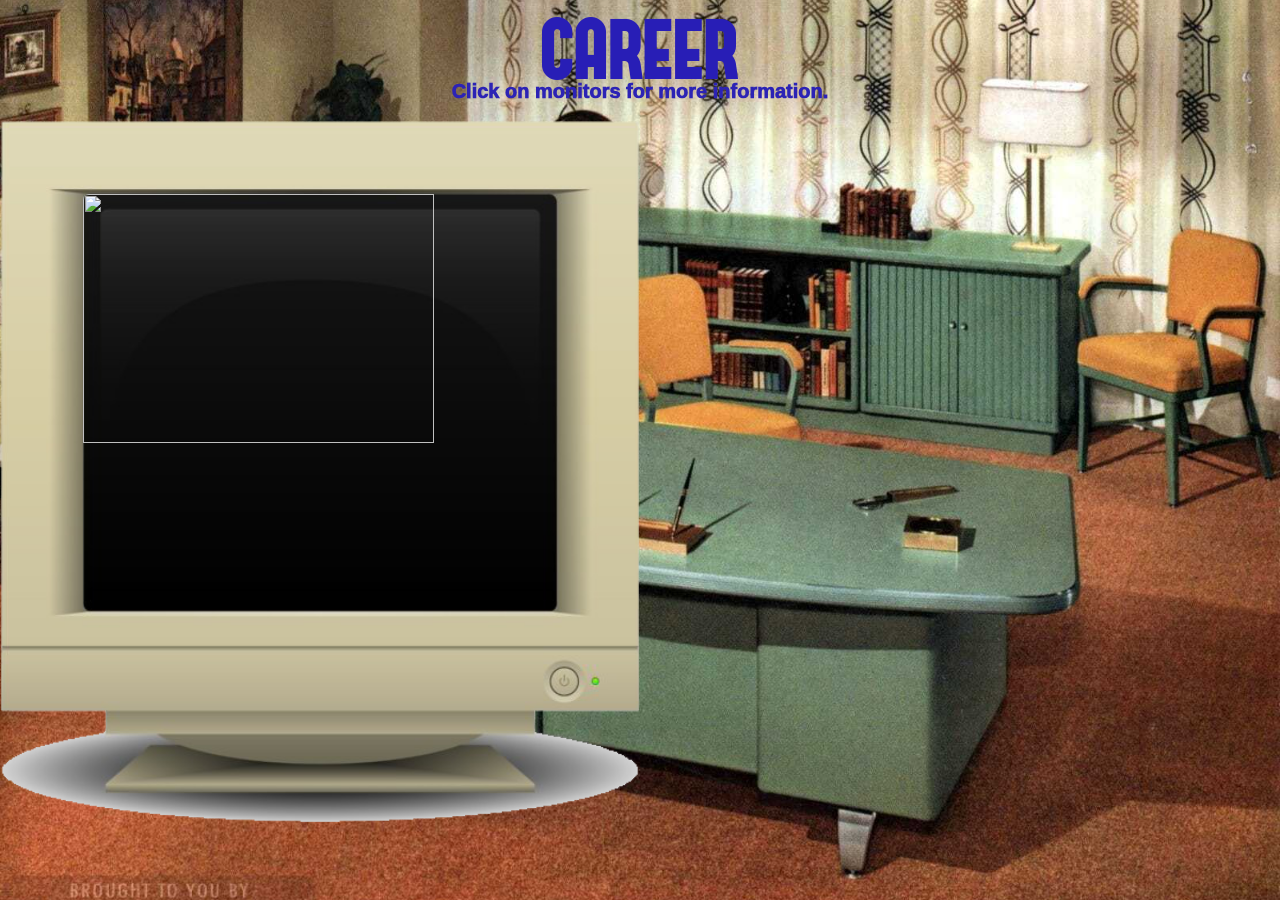
==== career.html @ 7ecfbb8c "some changes" ====
<!DOCTYPE html>
<html lang="en">

<head>
  <meta charset="utf-8"/>

  <link rel="stylesheet" href="styles.css">
  <link rel="stylesheet" href="career.css">

  <script>
    function static_video() {
      document.getElementsByClassName('company-logo')[0].setAttribute('src', 'images/glitch.gif');
      console.log('moused over');
    }
    function normal_video() {
      document.getElementsByClassName('company-logo')[0].setAttribute('src', 'images/feith_logo_computer_screen.gif');
      console.log('moused out')
    }
  </script>
</head>

<body>
  <div class="career-title-container career-title-height">
    <img class="career-title" src="images/career.png"/>
    <span style="font-weight: 1000; font-family: Arial; color: #2c23b5; font-size: 20px; text-align: center;">
      Click on monitors for more information.
    </span>
  </div>
  <div class="career-title-height"></div>
  <div class="computer-monitor">
    <img class="company-logo" src="images/feith_logo_computer_screen.gif" onmouseover="static_video()" onmouseout="normal_video()" style="cursor: pointer;"/>
  </div>
</body>

</html>
---- styles.css ----
html, body {
    margin: 0;
    width: 100%;
}

video {
    object-fit: fill;
}
---- career.css ----
body {
    background-image: url(images/retro-office.jpg);
    background-repeat: no-repeat;
    background-position: center;
    background-attachment: fixed;
    background-size: cover;
    overflow-y: auto;
}

.career-title-container {
    position: fixed;
    top: 0;

    display: flex;
    flex-direction: column;
    justify-content: center;
    align-items: center;

    z-index: 100;
}

.career-title-height {
    height: 120px;
    width: 100%;
}

.computer-monitor {
    background-image: url(images/computer_monitor.png);
    background-repeat: no-repeat;
    background-size: contain;

    width: 50%;
    padding-top: 55%;

    position: relative;
}

.company-logo {
    height: 59.5%;
    width: 74%;

    position: absolute;
    top: 10.5%;
    left: 13%;

    border-radius: 6px;

    margin-left: auto;
    margin-right: auto;
}
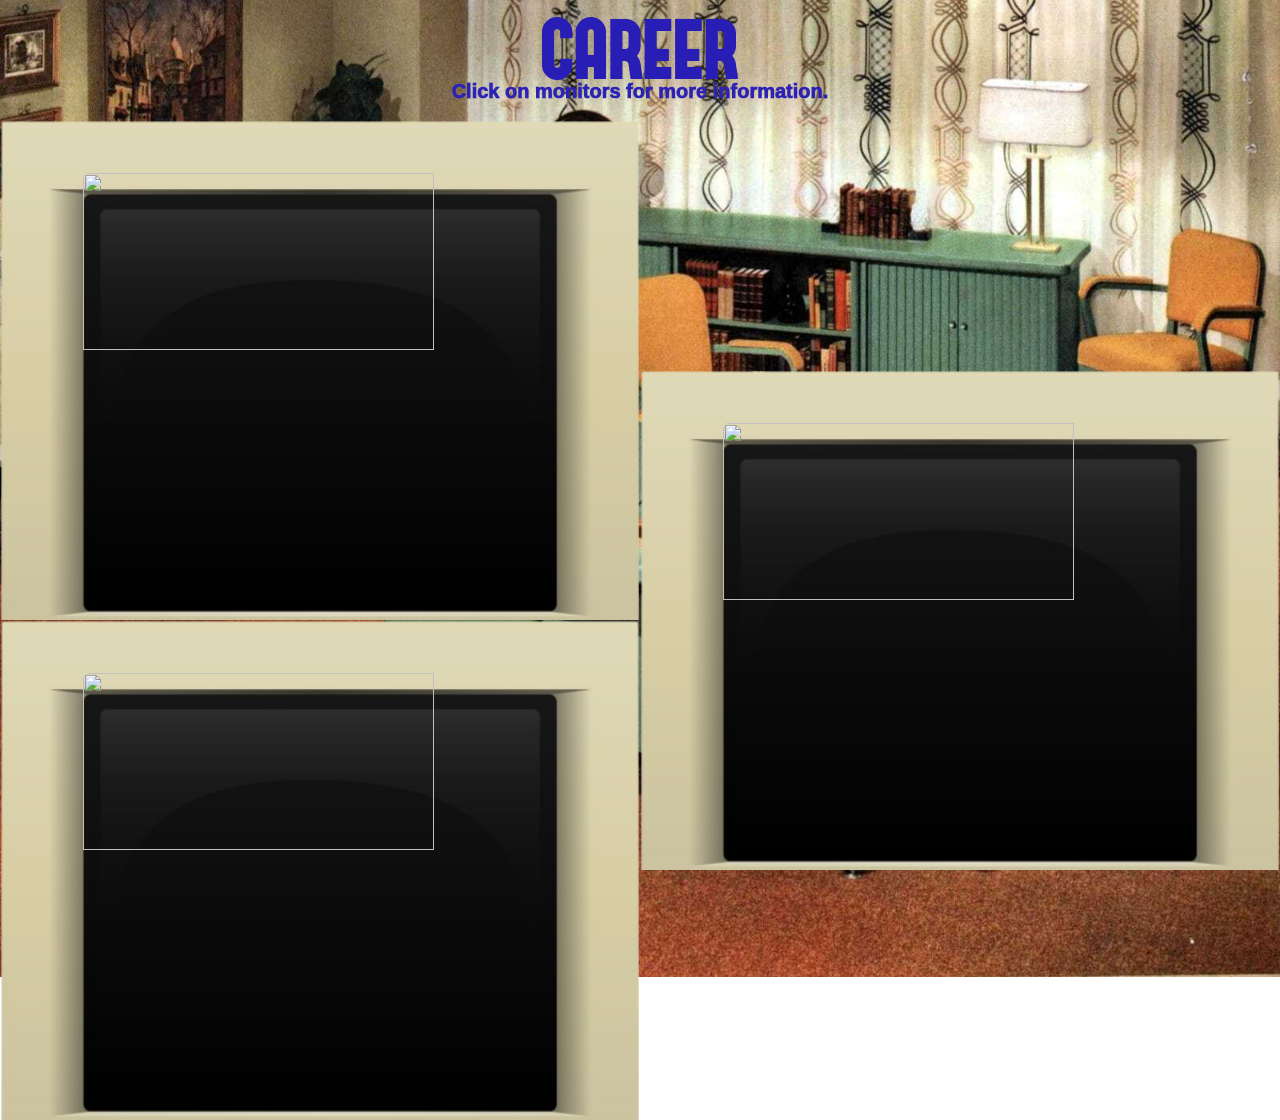
==== commit 241f8a10: "zig zag layout working" ====
--- a/career.html
+++ b/career.html
@@ -8,18 +8,69 @@
   <link rel="stylesheet" href="career.css">
 
   <script>
-    function static_video() {
-      document.getElementsByClassName('company-logo')[0].setAttribute('src', 'images/glitch.gif');
-      console.log('moused over');
+    function display_glitch_gif(elem) {
+      elem.setAttribute('src', 'images/glitch.gif');
     }
-    function normal_video() {
-      document.getElementsByClassName('company-logo')[0].setAttribute('src', 'images/feith_logo_computer_screen.gif');
-      console.log('moused out')
+
+    function display_gif(elem, loc) {
+      elem.setAttribute('src', loc);
     }
+
+    const CHANGE_WIDTH = 600;
+    let is_zig_zag;
+    function screen_resize() {
+      if (is_zig_zag && window.innerWidth <= CHANGE_WIDTH) {
+        change_from_zig_zag();
+      } else if (!is_zig_zag && window.innerWidth > CHANGE_WIDTH) {
+        change_to_zig_zag();
+      }
+    }
+
+    function change_to_zig_zag() {
+      is_zig_zag = true;
+
+      let is_odd = true;
+      let row_num = 1;
+      for (let child of document.getElementById('zig-zag-container').children) {
+        child.style.gridRowStart = `${row_num}`;
+        child.style.gridRowEnd = `${row_num + 2}`;
+        if (is_odd) {
+          child.style.gridColumnStart = '1';
+          child.style.gridColumnEnd = '2';
+        } else {
+          child.style.gridColumnStart = '2';
+          child.style.gridColumnEnd = '3';
+        }
+
+        row_num++;
+        is_odd = !is_odd;
+      }
+    }
+
+    function change_from_zig_zag() {
+      is_zig_zag = false;
+
+      let row_num = 1;
+      for (let child of document.getElementById('zig-zag-container').children) {
+        child.style.gridRowStart = `${row_num}`;
+        child.style.gridRowEnd = `${row_num + 2}`;
+        child.style.gridColumnStart = '1';
+        child.style.gridColumnEnd = '3';
+        row_num += 2;
+      }
+    }
+
+    window.addEventListener('load', function(event) {
+      if (window.innerWidth > CHANGE_WIDTH) {
+        change_to_zig_zag();
+      } else {
+        change_from_zig_zag();
+      }
+    });
   </script>
 </head>
 
-<body>
+<body onresize="screen_resize()"> 
   <div class="career-title-container career-title-height">
     <img class="career-title" src="images/career.png"/>
     <span style="font-weight: 1000; font-family: Arial; color: #2c23b5; font-size: 20px; text-align: center;">
@@ -27,8 +78,25 @@
     </span>
   </div>
   <div class="career-title-height"></div>
-  <div class="computer-monitor">
-    <img class="company-logo" src="images/feith_logo_computer_screen.gif" onmouseover="static_video()" onmouseout="normal_video()" style="cursor: pointer;"/>
+  <div id="zig-zag-container">
+    <div class="computer-monitor">
+      <img class="company-logo" 
+           src="images/feith_logo_computer_screen.gif" 
+           onmouseover="display_glitch_gif(this)" 
+           onmouseout="display_gif(this, 'images/feith_logo_computer_screen.gif')"/>
+    </div>
+    <div class="computer-monitor">
+      <img class="company-logo" 
+           src="images/feith_logo_computer_screen.gif" 
+           onmouseover="display_glitch_gif(this)" 
+           onmouseout="display_gif(this, 'images/feith_logo_computer_screen.gif')"/>
+    </div>
+    <div class="computer-monitor">
+      <img class="company-logo" 
+           src="images/feith_logo_computer_screen.gif" 
+           onmouseover="display_glitch_gif(this)" 
+           onmouseout="display_gif(this, 'images/feith_logo_computer_screen.gif')"/>
+    </div>
   </div>
 </body>
 
--- a/career.css
+++ b/career.css
@@ -24,13 +24,19 @@
     width: 100%;
 }
 
+#zig-zag-container {
+    display: grid;
+    grid-template-columns: 50% 50%;
+}
+
 .computer-monitor {
     background-image: url(images/computer_monitor.png);
     background-repeat: no-repeat;
-    background-size: contain;
+    background-size: cover;
 
-    width: 50%;
-    padding-top: 55%;
+    width: 100%;
+    /* padding-top: 55%; */
+    height: 500px;
 
     position: relative;
 }
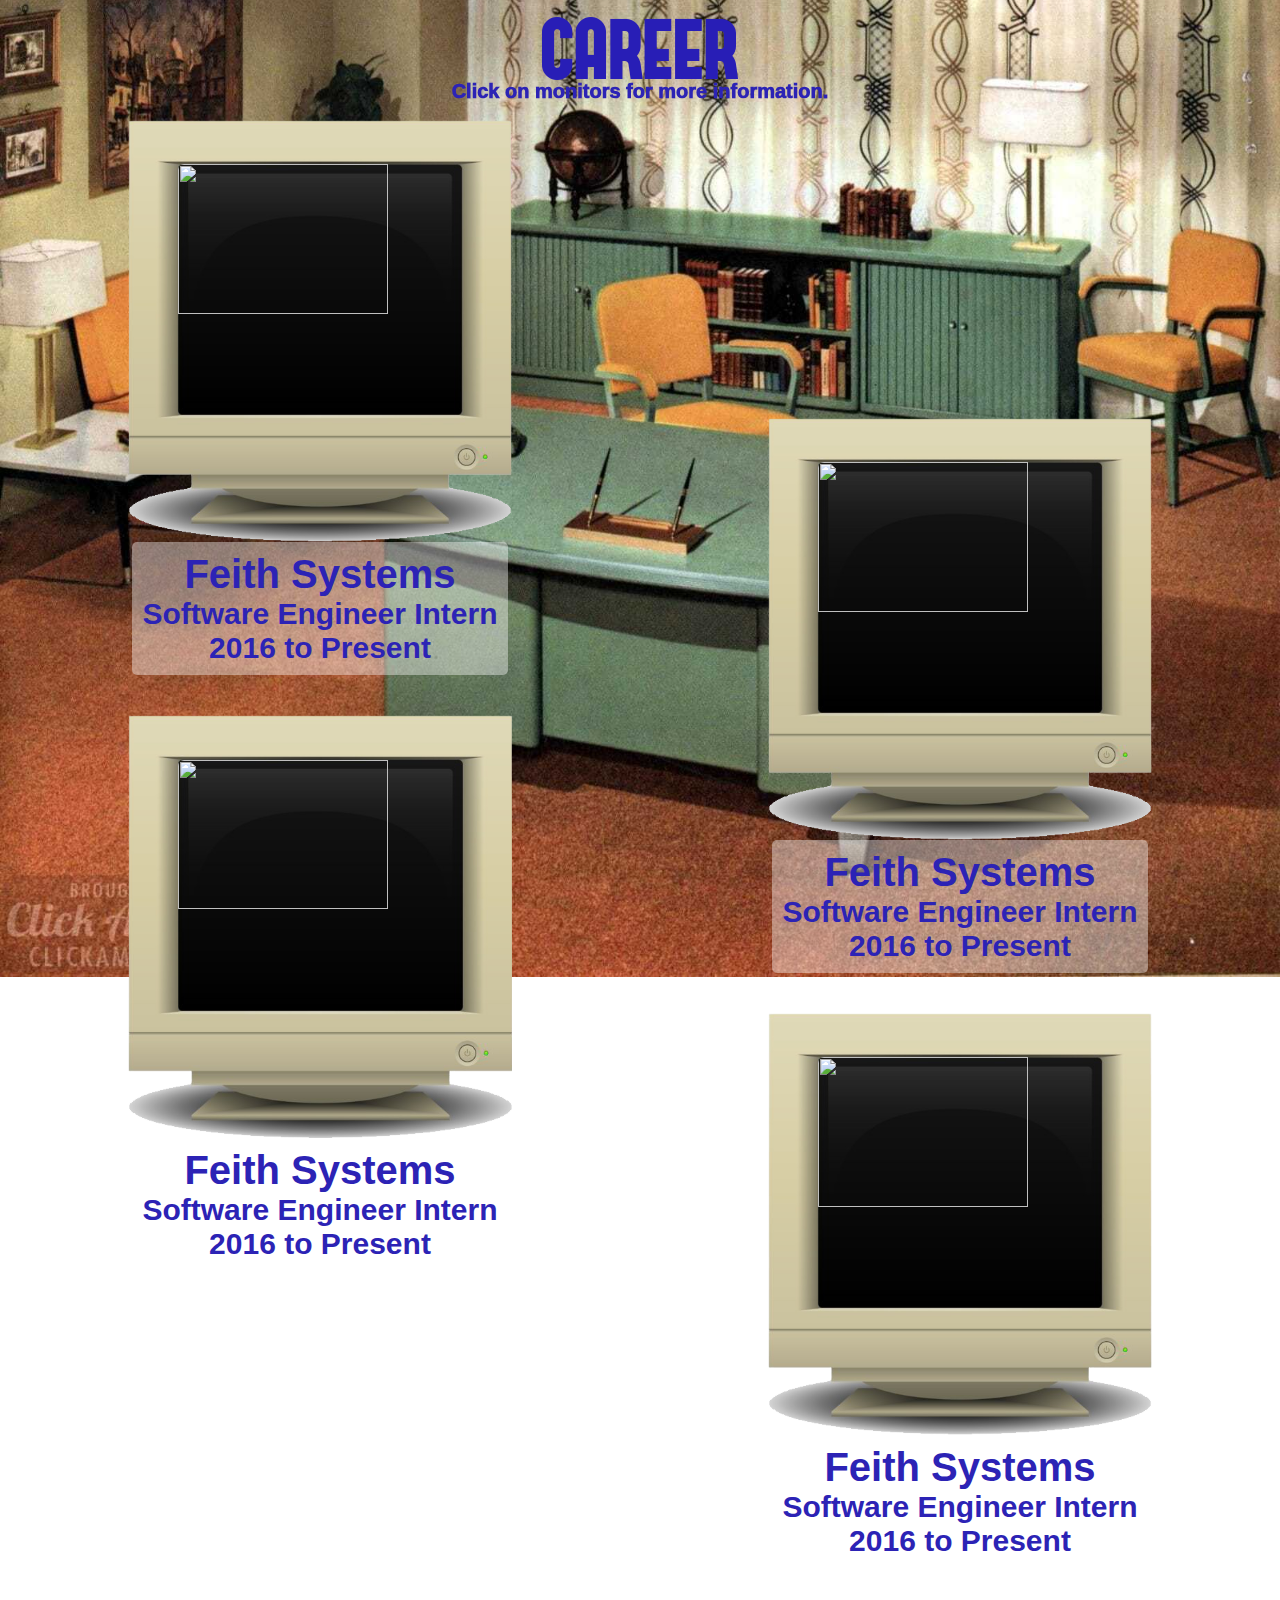
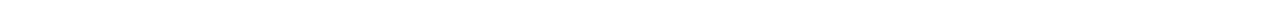
==== commit ce579fe8: "zig zag lookin good" ====
--- a/career.html
+++ b/career.html
@@ -73,29 +73,63 @@
 <body onresize="screen_resize()"> 
   <div class="career-title-container career-title-height">
     <img class="career-title" src="images/career.png"/>
-    <span style="font-weight: 1000; font-family: Arial; color: #2c23b5; font-size: 20px; text-align: center;">
+    <span class="primary-text" style="font-weight: 1000; font-family: Arial; font-size: 20px; text-align: center;">
       Click on monitors for more information.
     </span>
   </div>
   <div class="career-title-height"></div>
   <div id="zig-zag-container">
-    <div class="computer-monitor">
-      <img class="company-logo" 
-           src="images/feith_logo_computer_screen.gif" 
-           onmouseover="display_glitch_gif(this)" 
-           onmouseout="display_gif(this, 'images/feith_logo_computer_screen.gif')"/>
+    <div class="company-container">
+      <div class="computer-monitor">
+        <img class="company-logo" 
+            src="images/feith_logo_computer_screen.gif" 
+            onmouseover="display_glitch_gif(this)" 
+            onmouseout="display_gif(this, 'images/feith_logo_computer_screen.gif')"/>
+      </div>
+      <div class="company-position-container">
+        <div class="company-name primary-text">Feith Systems</div>
+        <div class="position-title primary-text">Software Engineer Intern</div>
+        <div class="position-time-period primary-text">2016 to Present</div>
+      </div>
     </div>
-    <div class="computer-monitor">
-      <img class="company-logo" 
-           src="images/feith_logo_computer_screen.gif" 
-           onmouseover="display_glitch_gif(this)" 
-           onmouseout="display_gif(this, 'images/feith_logo_computer_screen.gif')"/>
+    <div class="company-container">
+      <div class="computer-monitor">
+        <img class="company-logo" 
+            src="images/feith_logo_computer_screen.gif" 
+            onmouseover="display_glitch_gif(this)" 
+            onmouseout="display_gif(this, 'images/feith_logo_computer_screen.gif')"/>
+      </div>
+      <div class="company-position-container">
+        <div class="company-name primary-text">Feith Systems</div>
+        <div class="position-title primary-text">Software Engineer Intern</div>
+        <div class="position-time-period primary-text">2016 to Present</div>
+      </div>
     </div>
-    <div class="computer-monitor">
-      <img class="company-logo" 
-           src="images/feith_logo_computer_screen.gif" 
-           onmouseover="display_glitch_gif(this)" 
-           onmouseout="display_gif(this, 'images/feith_logo_computer_screen.gif')"/>
+    <div class="company-container">
+      <div class="computer-monitor">
+        <img class="company-logo" 
+            src="images/feith_logo_computer_screen.gif" 
+            onmouseover="display_glitch_gif(this)" 
+            onmouseout="display_gif(this, 'images/feith_logo_computer_screen.gif')"/>
+      </div>
+      <div class="company-position-container">
+        <div class="company-name primary-text">Feith Systems</div>
+        <div class="position-title primary-text">Software Engineer Intern</div>
+        <div class="position-time-period primary-text">2016 to Present</div>
+      </div>
+    </div>
+    <div class="company-container">
+      <div class="computer-monitor">
+        <img class="company-logo" 
+            src="images/feith_logo_computer_screen.gif" 
+            onmouseover="display_glitch_gif(this)" 
+            onmouseout="display_gif(this, 'images/feith_logo_computer_screen.gif')"/>
+      </div>
+      <div class="company-position-container">
+        <div class="company-name primary-text">Feith Systems</div>
+        <div class="position-title primary-text">Software Engineer Intern</div>
+        <div class="position-time-period primary-text">2016 to Present</div>
+      </div>
     </div>
   </div>
 </body>
--- a/career.css
+++ b/career.css
@@ -5,6 +5,13 @@
     background-attachment: fixed;
     background-size: cover;
     overflow-y: auto;
+}
+
+.primary-text {
+    color: #2c23b5;
+    font-weight: bold;
+    font-family: Arial;
+    /* color: rgb(44, 35, 181); */
 }
 
 .career-title-container {
@@ -29,14 +36,21 @@
     grid-template-columns: 50% 50%;
 }
 
+.company-container {
+    display: flex;
+    flex-direction: column;
+    justify-content: center;
+    align-items: center;
+    margin-bottom: 40px;
+}
+
 .computer-monitor {
     background-image: url(images/computer_monitor.png);
     background-repeat: no-repeat;
     background-size: cover;
 
-    width: 100%;
-    /* padding-top: 55%; */
-    height: 500px;
+    width: 60%;
+    padding-top: 66%;
 
     position: relative;
 }
@@ -53,4 +67,25 @@
 
     margin-left: auto;
     margin-right: auto;
+
+    cursor: pointer;
+}
+
+.company-position-container {
+    background-color: rgba(255, 255, 255, 0.4);
+    text-align: center;
+    padding: 10px;
+    border-radius: 5px;
+}
+
+.company-name {
+    font-size: 40px;
+}
+
+.position-title {
+    font-size: 30px;
+}
+
+.position-time-period {
+    font-size: 30px;
 }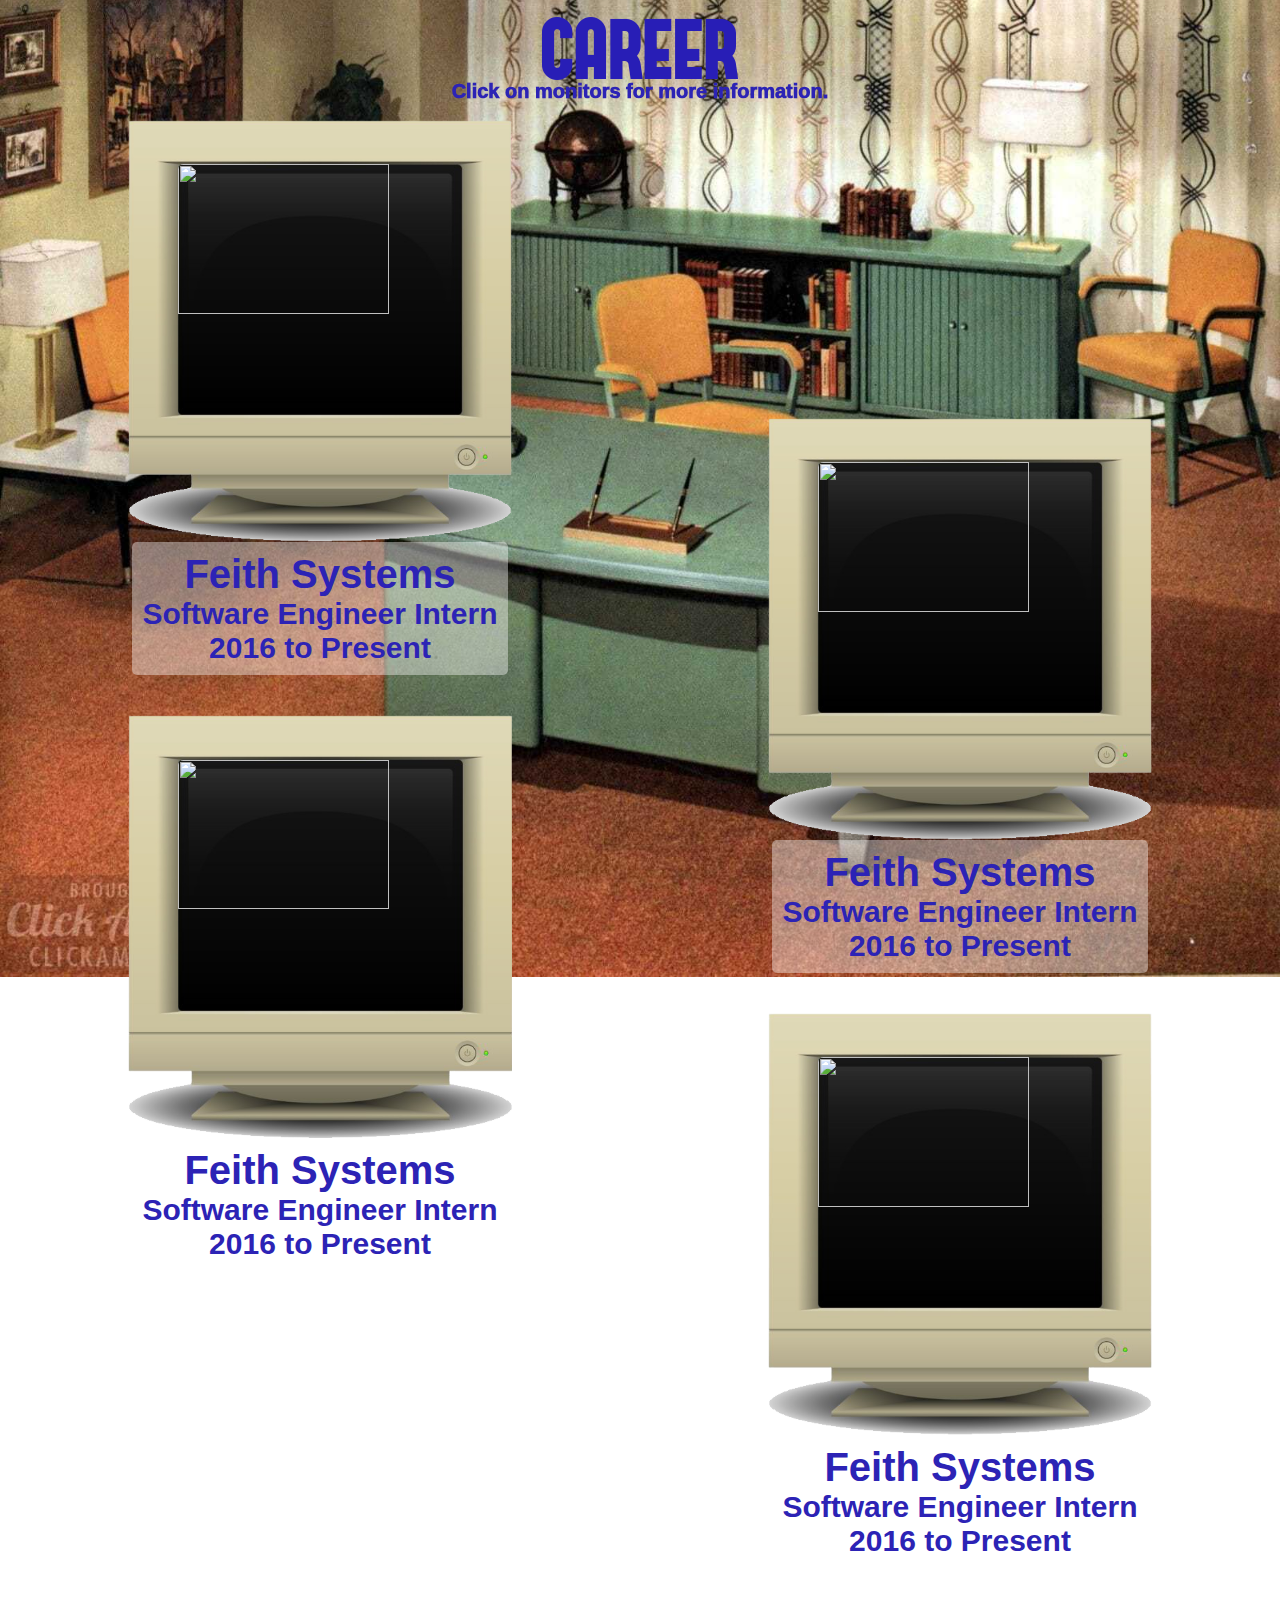
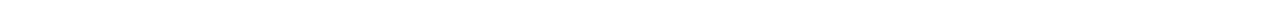
==== commit f5f80bbf: "change mobile size" ====
--- a/career.html
+++ b/career.html
@@ -16,7 +16,7 @@
       elem.setAttribute('src', loc);
     }
 
-    const CHANGE_WIDTH = 600;
+    const CHANGE_WIDTH = 800;
     let is_zig_zag;
     function screen_resize() {
       if (is_zig_zag && window.innerWidth <= CHANGE_WIDTH) {
--- a/career.css
+++ b/career.css
@@ -61,9 +61,9 @@
 
     position: absolute;
     top: 10.5%;
-    left: 13%;
+    left: 13.1%;
 
-    border-radius: 6px;
+    border-radius: 2%;
 
     margin-left: auto;
     margin-right: auto;
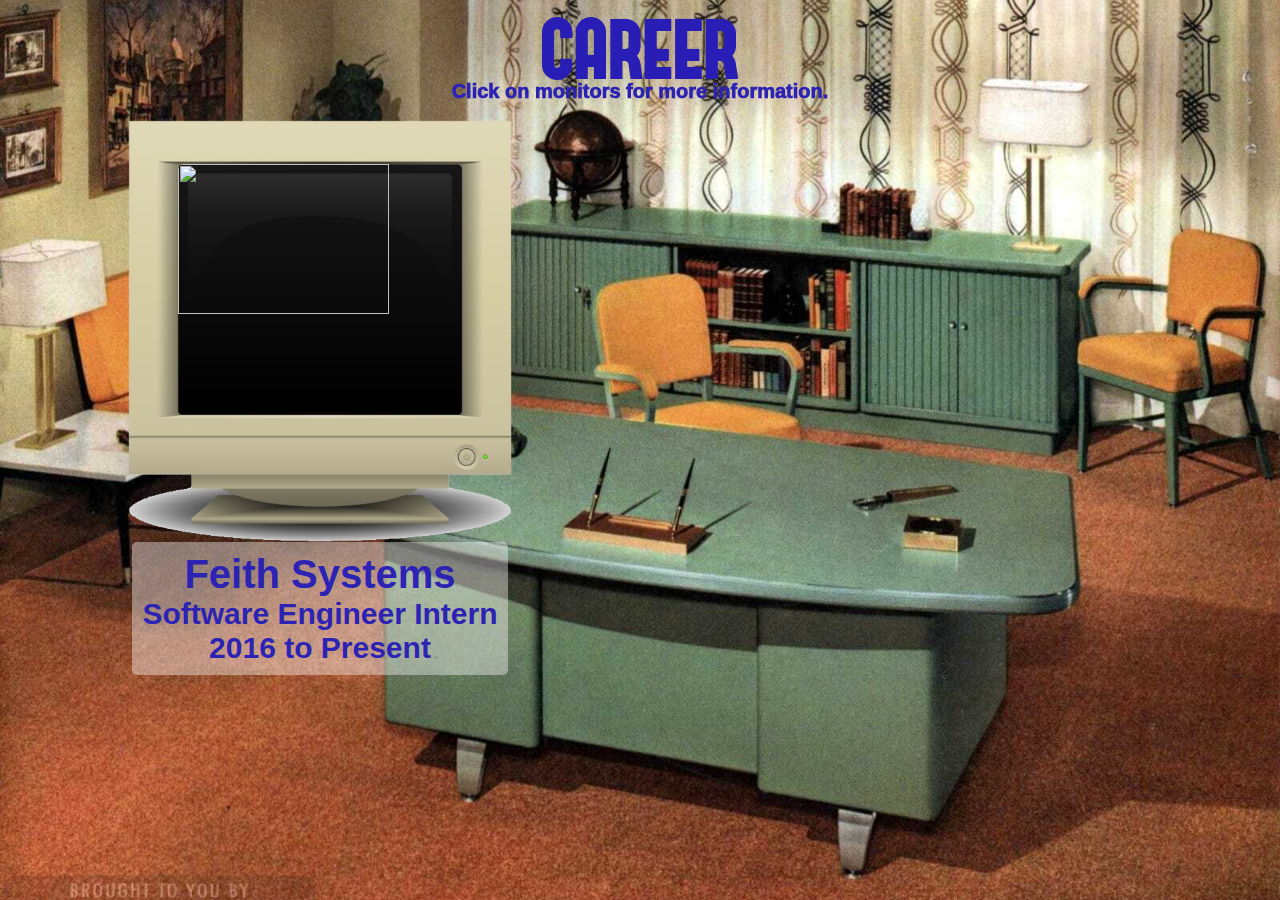
==== commit 17061c40: "added more career information" ====
--- a/career.html
+++ b/career.html
@@ -3,6 +3,7 @@
 
 <head>
   <meta charset="utf-8"/>
+  <meta name="viewport" content="width=device-width, initial-scale=1.0" />
 
   <link rel="stylesheet" href="styles.css">
   <link rel="stylesheet" href="career.css">
@@ -16,12 +17,12 @@
       elem.setAttribute('src', loc);
     }
 
-    const CHANGE_WIDTH = 800;
+    const CHANGE_WIDTH = 700;
     let is_zig_zag;
     function screen_resize() {
-      if (is_zig_zag && window.innerWidth <= CHANGE_WIDTH) {
+      if (is_zig_zag && window.innerWidth/window.devicePixelRatio <= CHANGE_WIDTH) {
         change_from_zig_zag();
-      } else if (!is_zig_zag && window.innerWidth > CHANGE_WIDTH) {
+      } else if (!is_zig_zag && window.innerWidth/window.devicePixelRatio > CHANGE_WIDTH) {
         change_to_zig_zag();
       }
     }
@@ -61,74 +62,105 @@
     }
 
     window.addEventListener('load', function(event) {
-      if (window.innerWidth > CHANGE_WIDTH) {
+      if (window.innerWidth/window.devicePixelRatio > CHANGE_WIDTH) {
         change_to_zig_zag();
       } else {
         change_from_zig_zag();
       }
     });
+
+    function open_modal(id) {
+      document.getElementById(id).style.display = 'block';
+      document.getElementsByTagName('body')[0].style.overflowY = 'hidden';
+    }
+
+    function close_modal(id) {
+      document.getElementById(id).style.display = 'none';
+      document.getElementsByTagName('body')[0].style.overflowY = null;
+    }
+
+    function stop_propegation(event) {
+      event.stopPropegation();
+    }
+
+    for (let elem of document.getElementsByClassName('modal-container')) {
+      elem.addEventListener('click', function(event) {
+        event.stopPropagation();
+      });
+    }
   </script>
 </head>
 
-<body onresize="screen_resize()"> 
-  <div class="career-title-container career-title-height">
-    <img class="career-title" src="images/career.png"/>
-    <span class="primary-text" style="font-weight: 1000; font-family: Arial; font-size: 20px; text-align: center;">
-      Click on monitors for more information.
-    </span>
-  </div>
-  <div class="career-title-height"></div>
-  <div id="zig-zag-container">
-    <div class="company-container">
-      <div class="computer-monitor">
-        <img class="company-logo" 
-            src="images/feith_logo_computer_screen.gif" 
-            onmouseover="display_glitch_gif(this)" 
-            onmouseout="display_gif(this, 'images/feith_logo_computer_screen.gif')"/>
-      </div>
-      <div class="company-position-container">
-        <div class="company-name primary-text">Feith Systems</div>
-        <div class="position-title primary-text">Software Engineer Intern</div>
-        <div class="position-time-period primary-text">2016 to Present</div>
+<body onresize="screen_resize()">
+  <div style="height: 100%; width: 100%;">
+    <div class="career-title-container career-title-height">
+      <img class="career-title" src="images/career.png"/>
+      <span class="primary-text" style="font-weight: 1000; font-family: Arial; font-size: 20px; text-align: center;">
+        Click on monitors for more information.
+      </span>
+    </div>
+    <div class="career-title-height"></div>
+    <div id="zig-zag-container">
+      <div class="company-container">
+        <div class="computer-monitor">
+          <img class="company-logo" 
+              src="images/feith_logo_computer_screen.gif" 
+              onmouseover="display_glitch_gif(this)" 
+              onmouseout="display_gif(this, 'images/feith_logo_computer_screen.gif')"
+              onclick="open_modal('feith-modal')"/>
+        </div>
+        <div class="company-position-container">
+          <div class="company-name primary-text">Feith Systems</div>
+          <div class="position-title primary-text">Software Engineer Intern</div>
+          <div class="position-time-period primary-text">2016 to Present</div>
+        </div>
       </div>
     </div>
-    <div class="company-container">
-      <div class="computer-monitor">
-        <img class="company-logo" 
-            src="images/feith_logo_computer_screen.gif" 
-            onmouseover="display_glitch_gif(this)" 
-            onmouseout="display_gif(this, 'images/feith_logo_computer_screen.gif')"/>
+  </div>
+
+  <div id="feith-modal" class="modal" onclick="close_modal('feith-modal')">
+    <div class="modal-container">
+      <div class="modal-close" onclick="close_modal('feith-modal')">&times</div>
+      <div class="modal-side-line-container"><div class="modal-side-line"></div></div>
+      <div class="modal-top-container">
+        <div class="modal-side-circle"></div>
+        <div>
+          <h1>Summer of 2019</h1>
+          <h2>May to Augest</h2>
+          <p>
+            Worked on data recovery program for client with data migration issues.Experimented with Dockerized backend system to stream data from Oracle SQL Database to Elasticsearch. Added various features and fixes to DashboardIQ product.
+          </p>
+        </div>
       </div>
-      <div class="company-position-container">
-        <div class="company-name primary-text">Feith Systems</div>
-        <div class="position-title primary-text">Software Engineer Intern</div>
-        <div class="position-time-period primary-text">2016 to Present</div>
+      <div class="modal-top-container">
+        <div class="modal-side-circle"></div>
+        <div>
+          <h1>Winter of 2018/2019</h1>
+          <h2>December to January</h2>
+          <p>
+            Added map functionality for viewing geological information using leaflet.js and calendar for visualizing date data to DashboardIQ web application. 
+          </p>
+        </div>
       </div>
-    </div>
-    <div class="company-container">
-      <div class="computer-monitor">
-        <img class="company-logo" 
-            src="images/feith_logo_computer_screen.gif" 
-            onmouseover="display_glitch_gif(this)" 
-            onmouseout="display_gif(this, 'images/feith_logo_computer_screen.gif')"/>
+      <div class="modal-top-container">
+        <div class="modal-side-circle"></div>
+        <div>
+          <h1>Summer of 2018</h1>
+          <h2>May to Augest</h2>
+          <p>
+            Made an interactive Gantt Chart view for editing jobs in the Task Manager web application and continued contributing code to the E2B backend. 
+          </p>
+        </div>
       </div>
-      <div class="company-position-container">
-        <div class="company-name primary-text">Feith Systems</div>
-        <div class="position-title primary-text">Software Engineer Intern</div>
-        <div class="position-time-period primary-text">2016 to Present</div>
-      </div>
-    </div>
-    <div class="company-container">
-      <div class="computer-monitor">
-        <img class="company-logo" 
-            src="images/feith_logo_computer_screen.gif" 
-            onmouseover="display_glitch_gif(this)" 
-            onmouseout="display_gif(this, 'images/feith_logo_computer_screen.gif')"/>
-      </div>
-      <div class="company-position-container">
-        <div class="company-name primary-text">Feith Systems</div>
-        <div class="position-title primary-text">Software Engineer Intern</div>
-        <div class="position-time-period primary-text">2016 to Present</div>
+      <div class="modal-top-container">
+        <div class="modal-side-circle"></div>
+        <div>
+          <h1>Summer of 2017</h1>
+          <h2>June to Augest</h2>
+          <p>
+            Created a program in Java to parse, validate, create, and store E2B(R3) pharmacovigilance XML files using an Oracle SQL Schema that I aided in designing.
+          </p>
+        </div>
       </div>
     </div>
   </div>
--- a/styles.css
+++ b/styles.css
@@ -3,6 +3,10 @@
     width: 100%;
 }
 
+body {
+    overflow-y: auto;
+}
+
 video {
     object-fit: fill;
 }--- a/career.css
+++ b/career.css
@@ -4,7 +4,6 @@
     background-position: center;
     background-attachment: fixed;
     background-size: cover;
-    overflow-y: auto;
 }
 
 .primary-text {
@@ -23,7 +22,7 @@
     justify-content: center;
     align-items: center;
 
-    z-index: 100;
+    z-index: 1;
 }
 
 .career-title-height {
@@ -88,4 +87,87 @@
 
 .position-time-period {
     font-size: 30px;
+}
+
+.modal {
+    box-sizing: border-box;
+    padding: 20px;
+    display: none; /* Hidden by default */
+    position: fixed; /* Stay in place */
+    z-index: 2; /* Sit on top */
+    left: 0;
+    top: 0;
+    width: 100%; /* Full width */
+    height: 100%; /* Full height */
+    overflow: auto; /* Enable scroll if needed */
+    background-color: rgba(0,0,0,0.4); /* Black w/ opacity */
+}
+
+.modal-container {
+    margin-left: auto;
+    margin-right: auto;
+
+    width: 100%;
+    max-width: 900px;
+    box-sizing: border-box;
+
+    background-color: whitesmoke;
+    border-radius: 10px;
+
+    padding: 25px 25px 25px 0px;
+    margin-bottom: 20px;
+
+    position: relative;
+}
+
+.modal-side-line-container {
+    position: absolute;
+    padding: 70px 25px;
+    width: 3px;
+    left: 0;
+    top: 0;
+    height: 100%;
+    box-sizing: border-box;
+}
+
+.modal-close {
+    position: absolute;
+    top: 0;
+    right: 0;
+    padding-right: 5px;
+    color: #aaaaaa;
+    float: right;
+    font-size: 28px;
+    font-weight: bold;
+}
+  
+.modal-close:hover,
+.modal-close:focus {
+    color: #000;
+    text-decoration: none;
+    cursor: pointer;
+}
+
+.modal-side-line {
+    border-left: 3px solid black;
+    height: 100%;
+}
+
+.modal-side-circle {
+    border-radius: 50%;
+    background-color: black;
+    width: 15px;
+    min-width: 15px;
+    height: 15px;
+    margin: 19px;
+    margin-top: 32px;
+}
+
+.modal-top-container {
+    display: flex;
+    flex-direction: row;
+    flex-wrap: nowrap;
+    justify-content: start;
+    align-items: start;
+    align-content: start;
 }